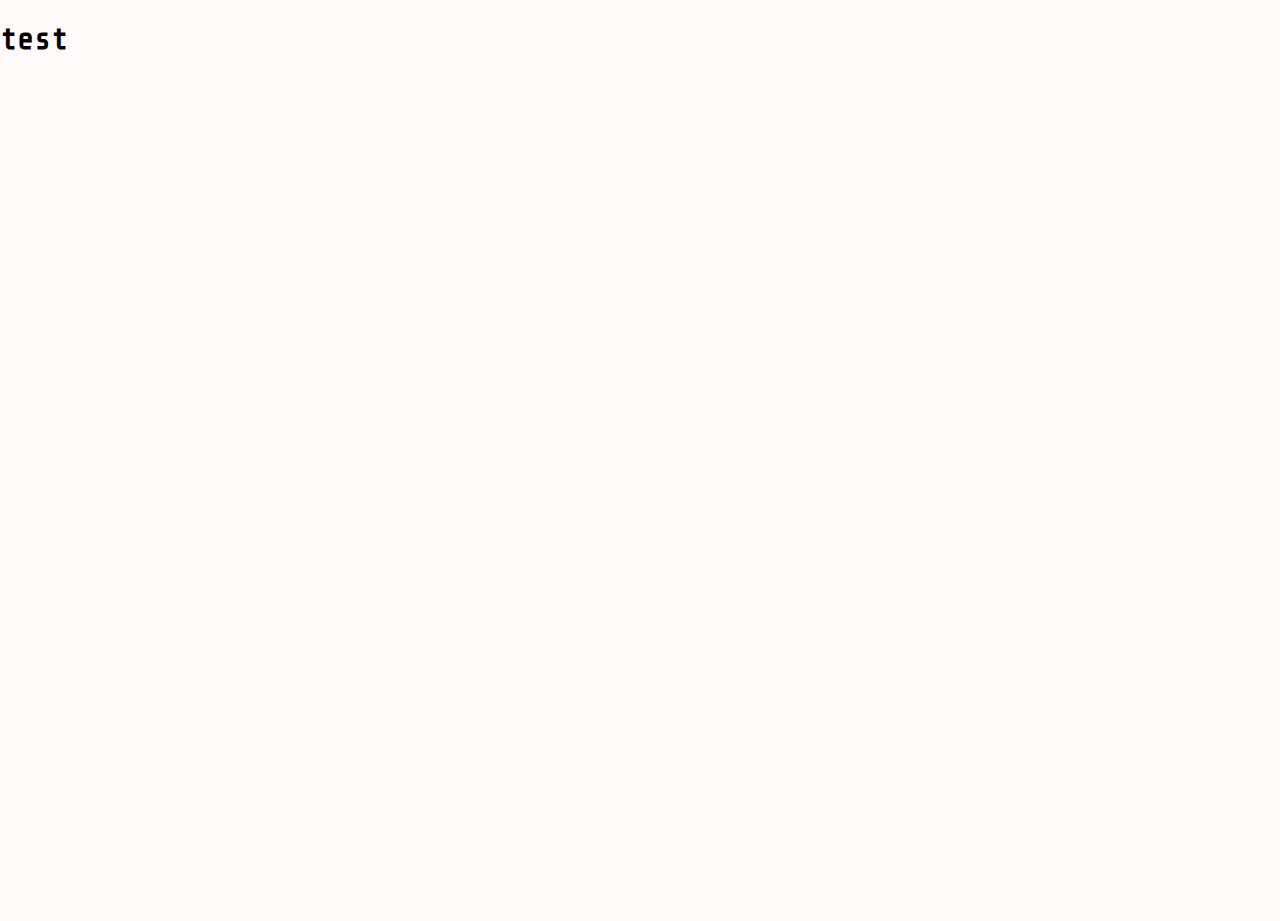
==== highscore.html @ ad81292c "makes timer stop at end of game, hides content correctly, fixes some issues" ====
<!DOCTYPE html>
<html lang="en">
<head>
    <meta charset="UTF-8">
    <meta name="viewport" content="width=device-width, initial-scale=1.0">
    <link rel="preconnect" href="https://fonts.googleapis.com">
<link rel="preconnect" href="https://fonts.gstatic.com" crossorigin>
<link href="https://fonts.googleapis.com/css2?family=Share+Tech+Mono&family=VT323&display=swap" rel="stylesheet">
    <link rel="stylesheet" type="text/css" href="./assets/css/style.css" />

    <title>High Scores</title>
</head>
<body>
    <h1>test</h1>


    <script src=""></script>
</body>
</html>
---- assets/css/style.css ----
/* global styles */
* {
  box-sizing: border-box;
  /* border: 2px solid red; */
}

body {
  margin: 0px;
  padding: 0px;
  font-family: "Share Tech Mono", monospace;
  background-color: snow;
  color: black;
  min-height: 100vh;
}

.hide {
  display: none !important;
}

/* pre-game screen */
.home-screen {
  border: grey 2px solid;
  padding: 100px;
  display: flex;
  flex-direction: column;
  justify-content: center;
  align-items: center;
}

.home-screen h1 {
  font-family: "VT323", monospace;
  font-size: 4rem;
  border: rgb(241, 239, 239) solid 10px;
  padding: 20px;
}
#startBtn {
  background: radial-gradient(
    circle,
    rgb(210, 232, 247) 0%,
    rgba(132, 136, 135, 0.954) 100%
  );
  border-radius: 8px;
  color: #050505;
  cursor: pointer;
  font-size: 2em;
  font-family: "VT323", monospace;
  letter-spacing: 0.21px;
  line-height: 16px;
  max-width: 255px;
  padding: 20px 52px;
  text-align: center;
  transition-duration: 0.15s;
  transition-property: background-color;
  transition-timing-function: linear;
  margin-top: 0.6em;
}

header nav {
  display: flex;
  flex-direction: row;
  justify-content: space-between;
  padding: 20px;
  background: #d5e1eb;
  color: #000000;
  font-size: 1.5rem;
  border-bottom: 10px #879274;
}
.high-score-btn {
  background: rgb(215, 215, 215);
  font-family: "Share Tech Mono", monospace;
  padding: 10px;
  transition: ease-in-out 0.15s;
}
.high-score-btn:hover {
  background: grey;
  cursor: pointer;
}
main {
  display: flex;
  flex-direction: column;
  justify-content: center;
  align-items: center;
}
#question {
  font-size: 2rem;
  border-bottom: 1px solid black;
  padding-bottom: 20px;
}

.quiz-container {
  padding: 20px;
  border: grey;
  border: 2px solid grey;
  border-radius: 10px;
  padding: 30px;
  display: flex;
  flex-direction: column;
  justify-content: center;
  text-align: center;
}
.btn {
  background: #ffff;
  color: #222;
  font-weight: 500;
  width: 100%;
  border: 1px solid #222;
  padding: 10px;
  margin: 10px 0;
  text-align: left;
  border-radius: 4px;
  cursor: pointer;
  transition: ease-in-out 0.15s;
}

.btn:hover:not([disabled]) {
  background: black;
  color: white;
}
.btn:disabled {
  cursor: no-drop;
}

.correct {
  background: green;
}
.incorrect {
  background: red;
}

/* game over  */
.score-container {
  border: grey 2px solid;
  padding: 50px;

  display: flex;
  flex-direction: column;
  justify-content: center;
  align-items: center;
}
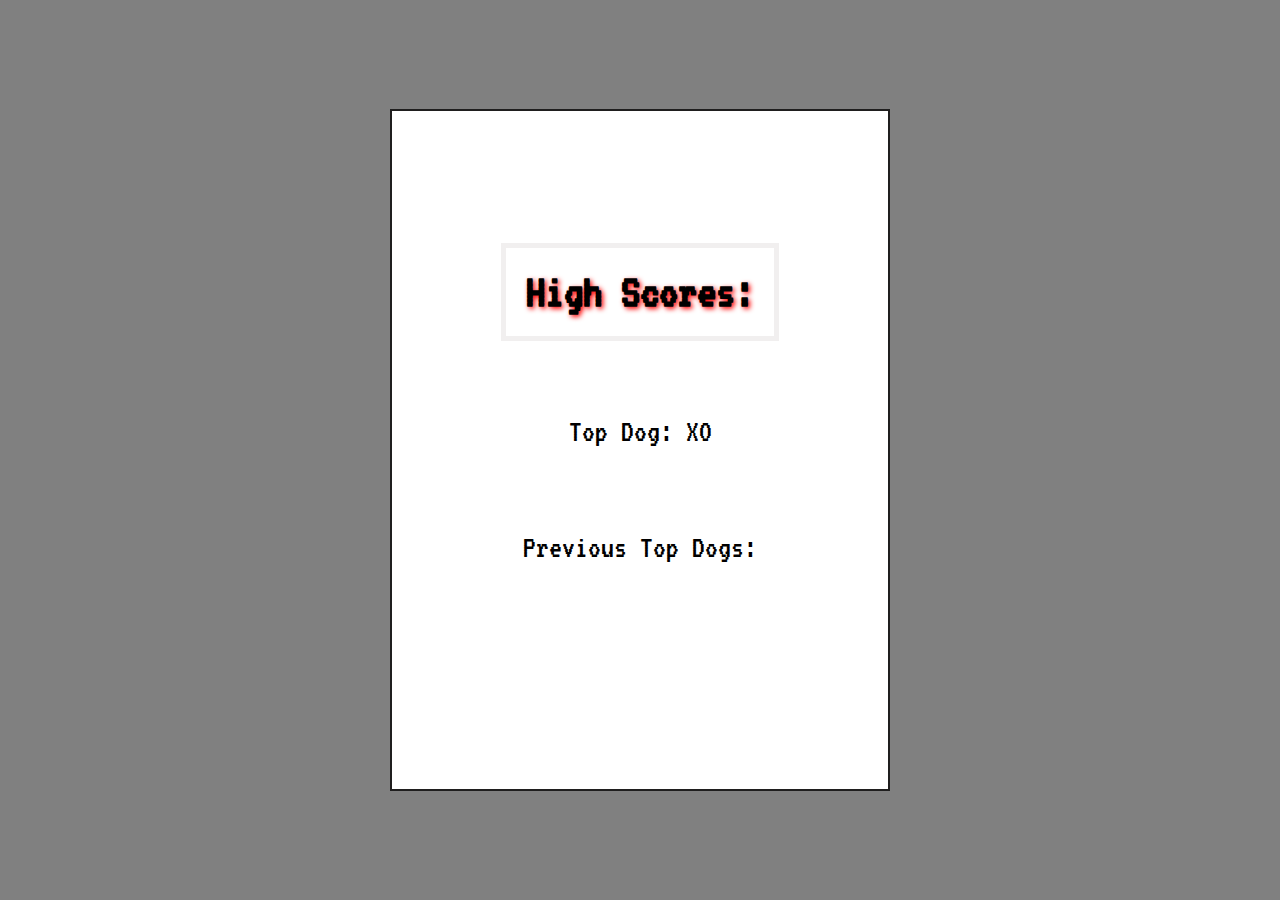
==== commit 80037d64: "adds quiz content, tries to debug" ====
--- a/highscore.html
+++ b/highscore.html
@@ -10,8 +10,14 @@
 
     <title>High Scores</title>
 </head>
-<body>
-    <h1>test</h1>
+<body class="scored-board-body">
+    <div class="scoreboard">
+        <h1>High Scores:</h1>
+        <p>Top Dog: <span class="initials">XO</span></p>
+        <p>Previous Top Dogs: </p>
+        <p><span class= "storedData"> </span></p>
+       
+      </div>
 
 
     <script src=""></script>
--- a/assets/css/style.css
+++ b/assets/css/style.css
@@ -131,9 +131,38 @@
 .score-container {
   border: grey 2px solid;
   padding: 50px;
-
   display: flex;
   flex-direction: column;
   justify-content: center;
   align-items: center;
 }
+.scored-board-body{
+    background:grey;
+    display:flex;
+    justify-content: center;
+    align-items: center;
+}
+.scoreboard {
+    width: 500px;
+    border: rgb(31, 30, 30) 2px solid;
+    background: white;
+    padding: 100px;
+    display: flex;
+    flex-direction: column;
+    justify-content: center;
+    align-items: center;
+  }
+  
+  .scoreboard h1 {
+    font-family: "VT323", monospace;
+    font-size: 3rem;
+    border: rgb(241, 239, 239) solid 5px;
+    padding: 20px;
+    text-shadow: 2px 2px 5px red;
+  }
+  .scoreboard p {
+    font-family: "VT323", monospace;
+    text-align: left;
+    font-size: 2rem;
+    padding: 10px;
+  }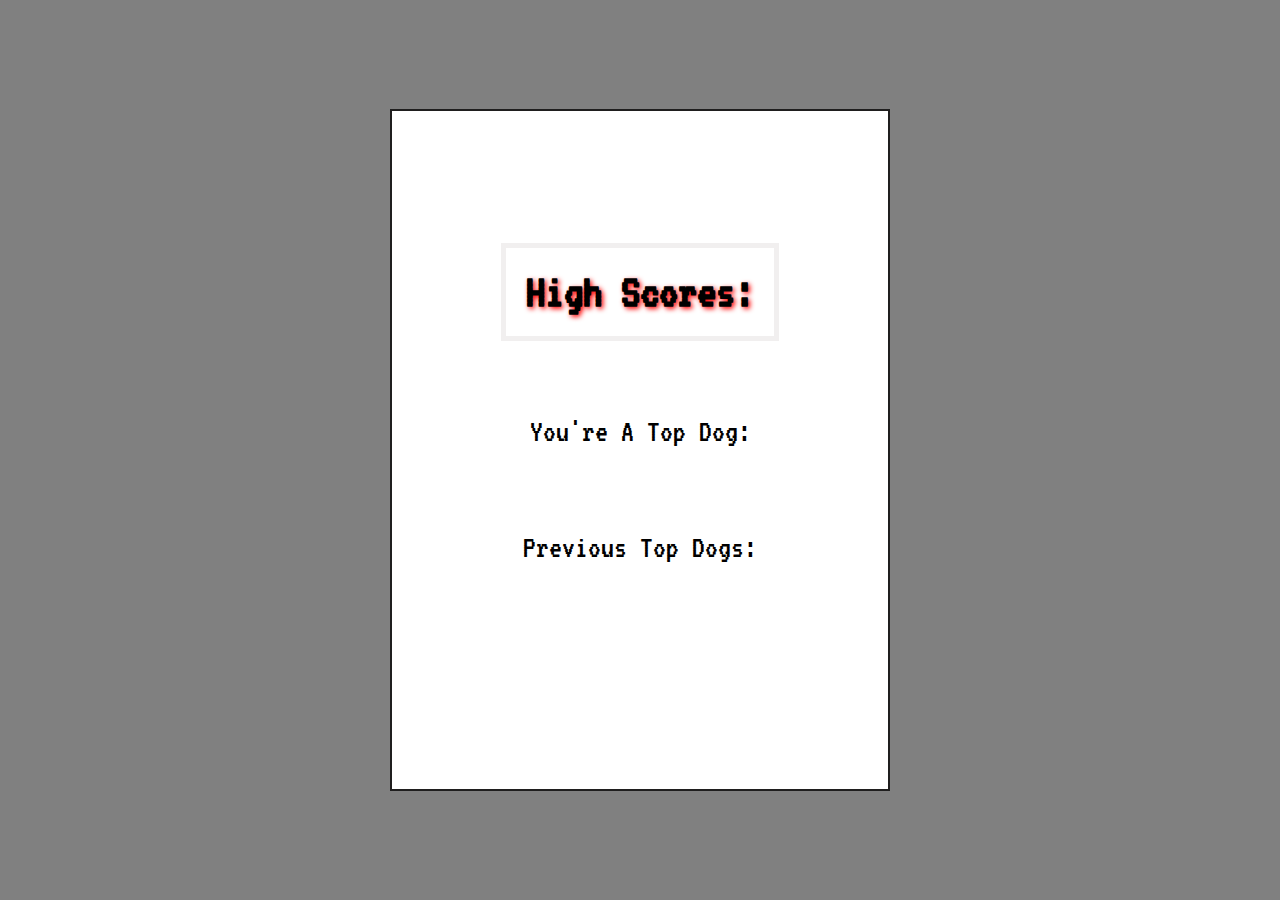
==== commit 2815d494: "adds local storage, stringifies with JSON, attempts to render onto highscore page" ====
--- a/highscore.html
+++ b/highscore.html
@@ -13,13 +13,13 @@
 <body class="scored-board-body">
     <div class="scoreboard">
         <h1>High Scores:</h1>
-        <p>Top Dog: <span class="initials">XO</span></p>
+        <p>You're A Top Dog: <span class="initials">    </span></p>
         <p>Previous Top Dogs: </p>
-        <p><span class= "storedData"> </span></p>
+        <p><span class= "storedData">       </span></p>
        
       </div>
 
 
-    <script src=""></script>
+    <script src="./assets/js/script.js"></script>
 </body>
 </html>--- a/assets/css/style.css
+++ b/assets/css/style.css
@@ -66,10 +66,11 @@
   border-bottom: 10px #879274;
 }
 .high-score-btn {
-  background: rgb(215, 215, 215);
   font-family: "Share Tech Mono", monospace;
-  padding: 10px;
+  margin-top: 20px;
   transition: ease-in-out 0.15s;
+  text-decoration: none;
+  color: rgb(120, 138, 167);
 }
 .high-score-btn:hover {
   background: grey;
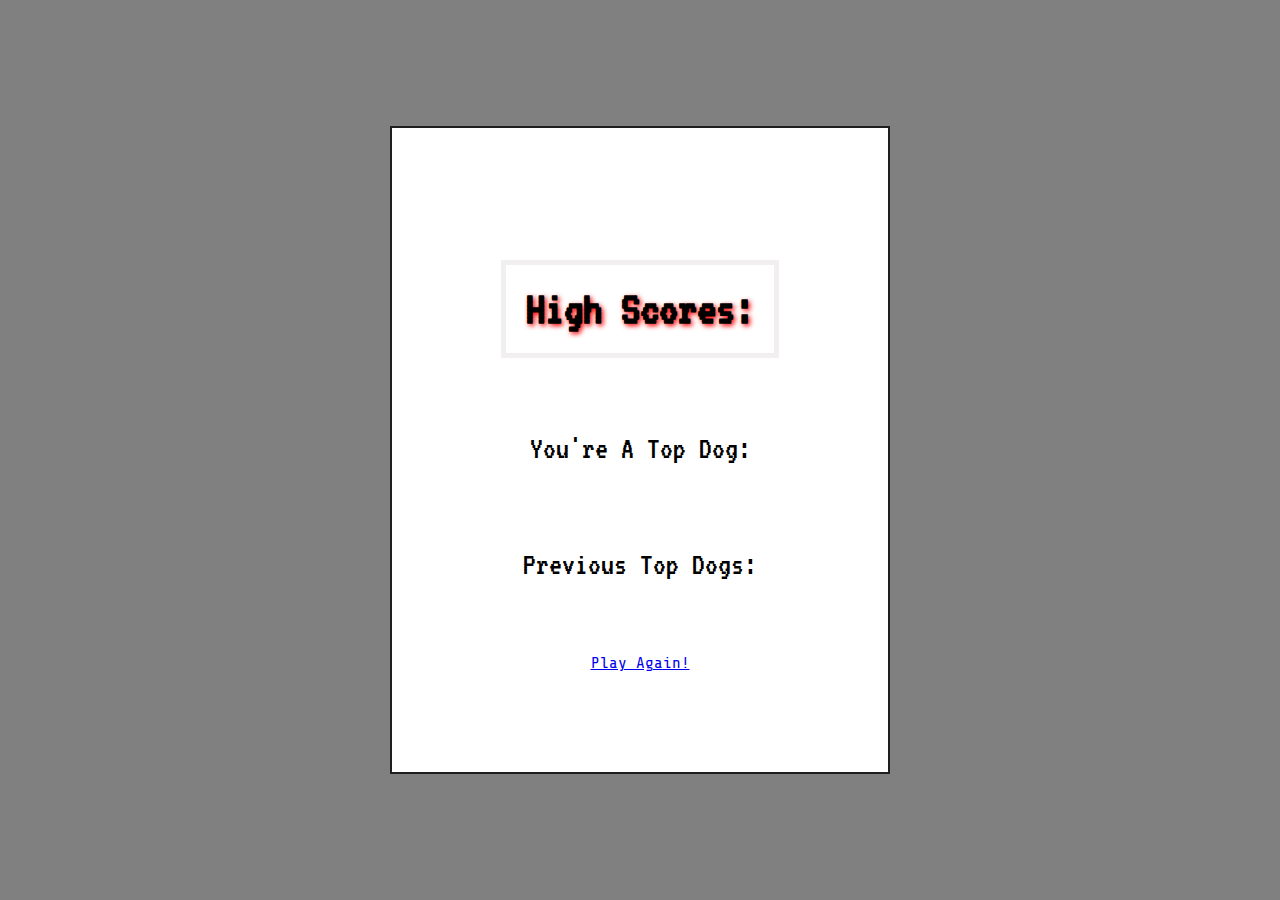
==== commit 47a427a2: "stores the scores in local storage along with the initials in an object. renders the scores from a h" ====
--- a/highscore.html
+++ b/highscore.html
@@ -13,13 +13,16 @@
 <body class="scored-board-body">
     <div class="scoreboard">
         <h1>High Scores:</h1>
-        <p>You're A Top Dog: <span class="initials">    </span></p>
+        <p>You're A Top Dog: <br><span class="playerInitials"> </span></p>
         <p>Previous Top Dogs: </p>
-        <p><span class= "storedData">       </span></p>
-       
+        <ol class= "storedData">
+            <!-- render LIs -->
+        </ol>
+
+       <a href=index.html>Play Again!</a>
       </div>
 
 
-    <script src="./assets/js/script.js"></script>
+    <script src="./assets/js/highscore.js"></script>
 </body>
 </html>